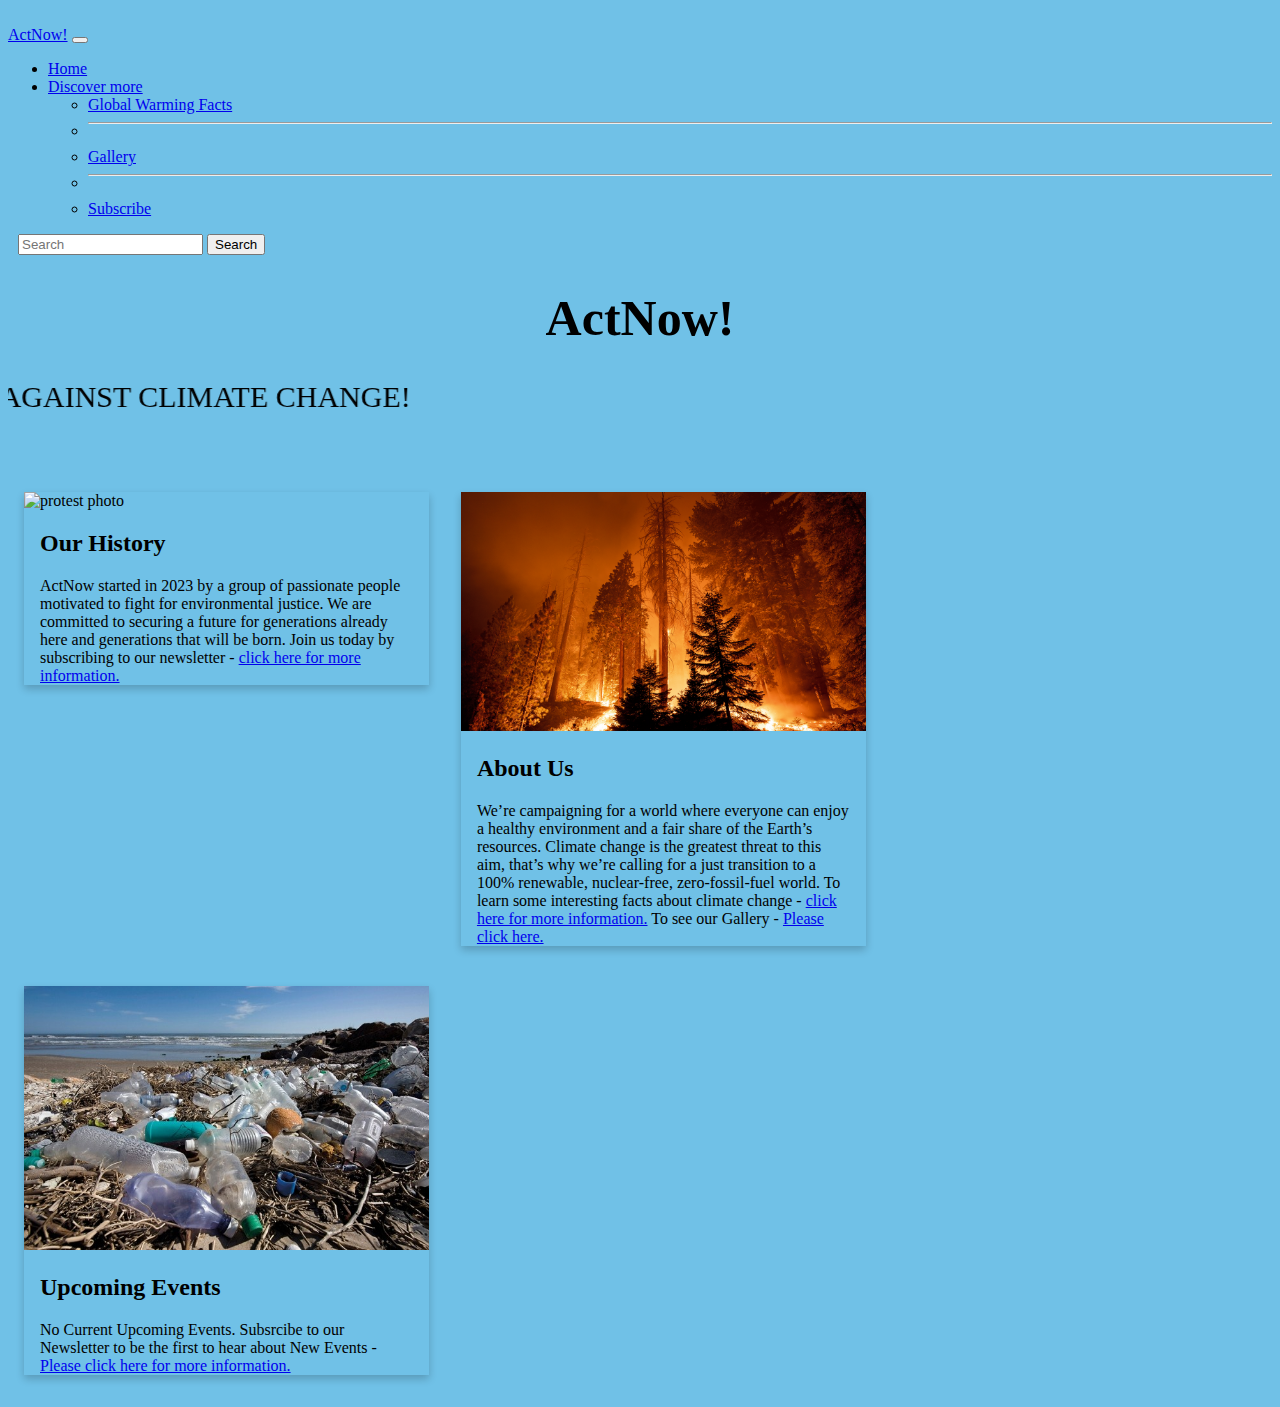
==== index.html @ 091049cc "Add files via upload" ====
<!DOCTYPE html>
<html lang="en">
<head>
    <meta charset="UTF-8">
    <meta http-equiv="X-UA-Compatible" content="IE=edge">
    <meta name="viewport" content="width=device-width, initial-scale=1.0">
    <title>Homepage</title>
    <link href="https://cdn.jsdelivr.net/npm/bootstrap@5.3.0-alpha1/dist/css/bootstrap.min.css" rel="stylesheet" integrity="sha384-GLhlTQ8iRABdZLl6O3oVMWSktQOp6b7In1Zl3/Jr59b6EGGoI1aFkw7cmDA6j6gD" crossorigin="anonymous">
    <script src="https://cdn.jsdelivr.net/npm/bootstrap@5.3.0-alpha1/dist/js/bootstrap.bundle.min.js" integrity="sha384-w76AqPfDkMBDXo30jS1Sgez6pr3x5MlQ1ZAGC+nuZB+EYdgRZgiwxhTBTkF7CXvN" crossorigin="anonymous"></script>
    <link rel="stylesheet" href="main.css">
</head>
<body>
    <nav class="navbar navbar-expand-lg bg-body-tertiary">
        <div class="container-fluid">
          <a class="navbar-brand" href="index.html">ActNow!</a>
          <button class="navbar-toggler" type="button" data-bs-toggle="collapse" data-bs-target="#navbarSupportedContent" aria-controls="navbarSupportedContent" aria-expanded="false" aria-label="Toggle navigation">
            <span class="navbar-toggler-icon"></span>
          </button>
          <div class="collapse navbar-collapse" id="navbarSupportedContent">
            <ul class="navbar-nav me-auto mb-2 mb-lg-0">
              <li class="nav-item">
                <a class="nav-link active" aria-current="page" href="index.html">Home</a>
              </li>
              <li class="nav-item dropdown">
                <a class="nav-link dropdown-toggle" href="#" role="button" data-bs-toggle="dropdown" aria-expanded="false">
                  Discover more
                </a>
                <ul class="dropdown-menu">
                  <li><a class="dropdown-item" href="facts.html">Global Warming Facts</a></li>
                  <li><hr class="dropdown-divider"></li>
                  <li><a class="dropdown-item" href="#">Gallery</a></li>
                  <li><hr class="dropdown-divider"></li>
                  <li><a class="dropdown-item" href="subscribe.html">Subscribe</a></li>
                </ul>
              </li>
            </ul>
            <form class="d-flex" role="search">
              <input class="form-control me-2" type="search" placeholder="Search" aria-label="Search">
              <button class="btn btn-outline-success" type="submit">Search</button>
            </form>
          </div>
        </div>
      </nav>
      <div class="about-section">
        <h1 class="title-homepage">ActNow!</h1>
        <marquee width="60%" direction="right" height="100px">
            ACT NOW AGAINST CLIMATE CHANGE!
            </marquee>
      </div>
      <div class="row-homepage">
        <div class="column-homepage">
          <div class="card">
            <img src="pexels-photo-3039036.jpeg" alt="protest photo" style="width:100%">
            <div class="container-homepage">
              <h2>Our History</h2>
              <p>ActNow started in 2023 by a group of passionate people motivated to fight for environmental justice. We are committed to securing a future for generations already here and generations that will be born. Join us today by subscribing to our newsletter - <a href="subscribe.html">click here for more information.</a></p>
            </div>
          </div>
        </div>
      
        <div class="column-homepage">
          <div class="card">
            <img src="forestfire.jpeg" alt="Forest Fire" style="width:100%">
            <div class="container-homepage">
              <h2>About Us</h2>
              <p>We’re campaigning for a world where everyone can enjoy a healthy environment and a fair share of the Earth’s resources. Climate change is the greatest threat to this aim, that’s why we’re calling for a just transition to a 100% renewable, nuclear-free, zero-fossil-fuel world. To learn some interesting facts about climate change - <a href="facts.html">click here for more information.</a> To see our Gallery - <a href="#">Please click here.</a></p>
            </div>
          </div>
        </div>
      
        <div class="column-homepage">
          <div class="card">
            <img src="plastic-ocean.jpeg" alt="Plastic in the Ocean" style="width:100%">
            <div class="container-homepage">
              <h2>Upcoming Events</h2>
              <p>No Current Upcoming Events. Subsrcibe to our Newsletter to be the first to hear about New Events - <a href="subscribe.html">Please click here for more information.</a></p>
            </div>
          </div>
        </div>
        <br>
      </div>
</body>
</html>
---- main.css ----
html{
    scroll-behavior: smooth;
}

body {
    background-color: rgb(112, 193, 231);
}

form{
    margin: 0x 5px;
    padding: 0 10px;
    margin-left: auto;
    margin-right: auto;
}
footer{
    align-items: center;
    text-align: center;
}

h1{
    text-align: center;
}
.subscribeform{
    display: block;
    align-items: center;
    text-align: center;
    width: 500px;
    margin-left: auto;
    margin-right: auto;
    padding-top: 10px;
    padding-bottom: 10px;
}
.btn btn-primary{
    display: block;
    align-items: center;
    padding-top: 15px;
}
.factphp{
   display: flex;
   flex: 50%;
   padding: 5px;
}
#simple-list-item-1,#simple-list-item-2, #simple-list-item-3, #simple-list-item-4, #simple-list-item-5{
    background-color: aliceblue;
}
.col-4{
    overflow: auto;
}
.p-1:link{
    text-decoration: none;
    background-color: aliceblue;
    color: black;
}
.p-1:visited{
    text-decoration: none;
    background-color: azure;
    color: black;
}
.p-1:hover{
    text-decoration: underline;
    background-color: rgb(207, 255, 209);
    color: black
}
.p-1:active{
    text-decoration: underline;
    background-color: aliceblue;
    color: black;
}

marquee{
text-align: center;
width: 100%;
font-size: 30px;
}

.column-homepage {
    float: left;
    width: 33.3%;
    margin-bottom: 16px;
    padding: 0 8px;
}

  @media screen and (max-width: 650px) {
    .column-homepage {
      width: 100%;
      display: block;
    }
  }

.card {
    box-shadow: 0 4px 8px 0 rgba(0, 0, 0, 0.2);
    margin: 8px;
  }

.container-homepage {
    padding: 0 16px;
  }

.title-homepage{
    font: bold;
    font-size: 50px ;
  }

.carousel-item::after {
    display: flex;
}

.carousel-inner {
    flex: 50%;
    padding: 5px;
}
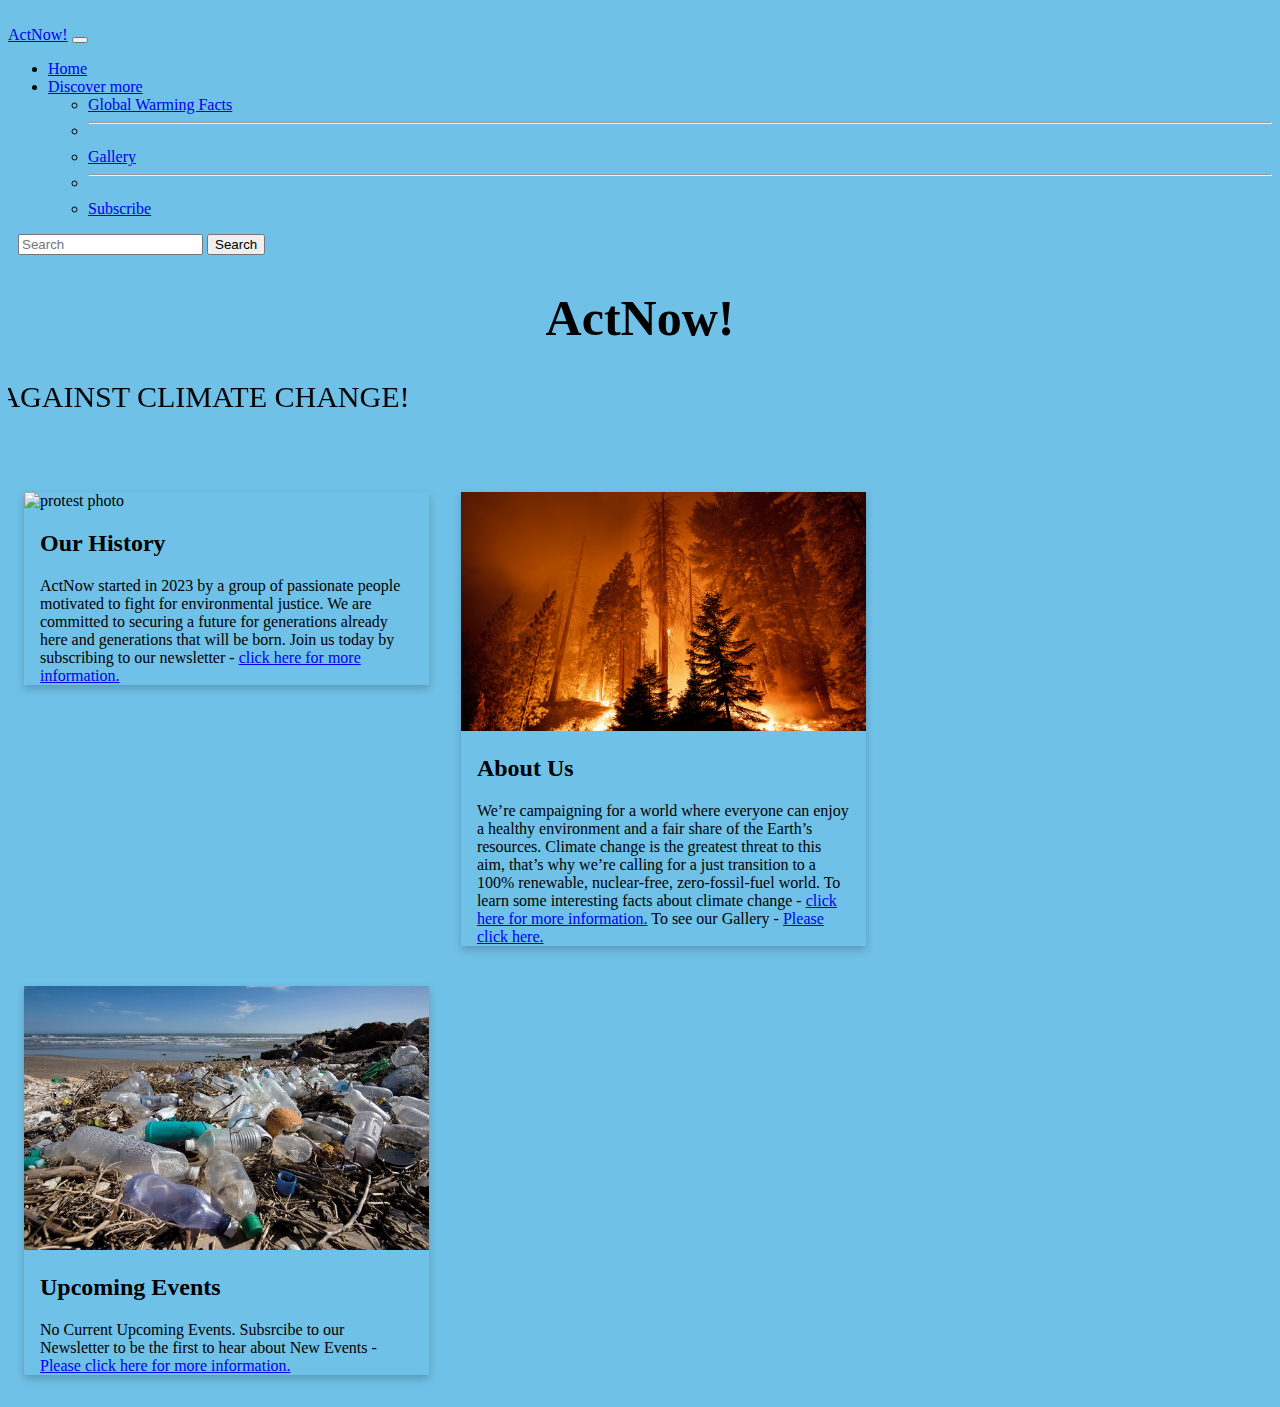
==== commit 8457d44c: "Update index.html" ====
--- a/index.html
+++ b/index.html
@@ -28,7 +28,7 @@
                 <ul class="dropdown-menu">
                   <li><a class="dropdown-item" href="facts.html">Global Warming Facts</a></li>
                   <li><hr class="dropdown-divider"></li>
-                  <li><a class="dropdown-item" href="#">Gallery</a></li>
+                  <li><a class="dropdown-item" href="gallery.html">Gallery</a></li>
                   <li><hr class="dropdown-divider"></li>
                   <li><a class="dropdown-item" href="subscribe.html">Subscribe</a></li>
                 </ul>
@@ -63,7 +63,7 @@
             <img src="forestfire.jpeg" alt="Forest Fire" style="width:100%">
             <div class="container-homepage">
               <h2>About Us</h2>
-              <p>We’re campaigning for a world where everyone can enjoy a healthy environment and a fair share of the Earth’s resources. Climate change is the greatest threat to this aim, that’s why we’re calling for a just transition to a 100% renewable, nuclear-free, zero-fossil-fuel world. To learn some interesting facts about climate change - <a href="facts.html">click here for more information.</a> To see our Gallery - <a href="#">Please click here.</a></p>
+              <p>We’re campaigning for a world where everyone can enjoy a healthy environment and a fair share of the Earth’s resources. Climate change is the greatest threat to this aim, that’s why we’re calling for a just transition to a 100% renewable, nuclear-free, zero-fossil-fuel world. To learn some interesting facts about climate change - <a href="facts.html">click here for more information.</a> To see our Gallery - <a href="gallery.html">Please click here.</a></p>
             </div>
           </div>
         </div>
@@ -80,4 +80,4 @@
         <br>
       </div>
 </body>
-</html>+</html>
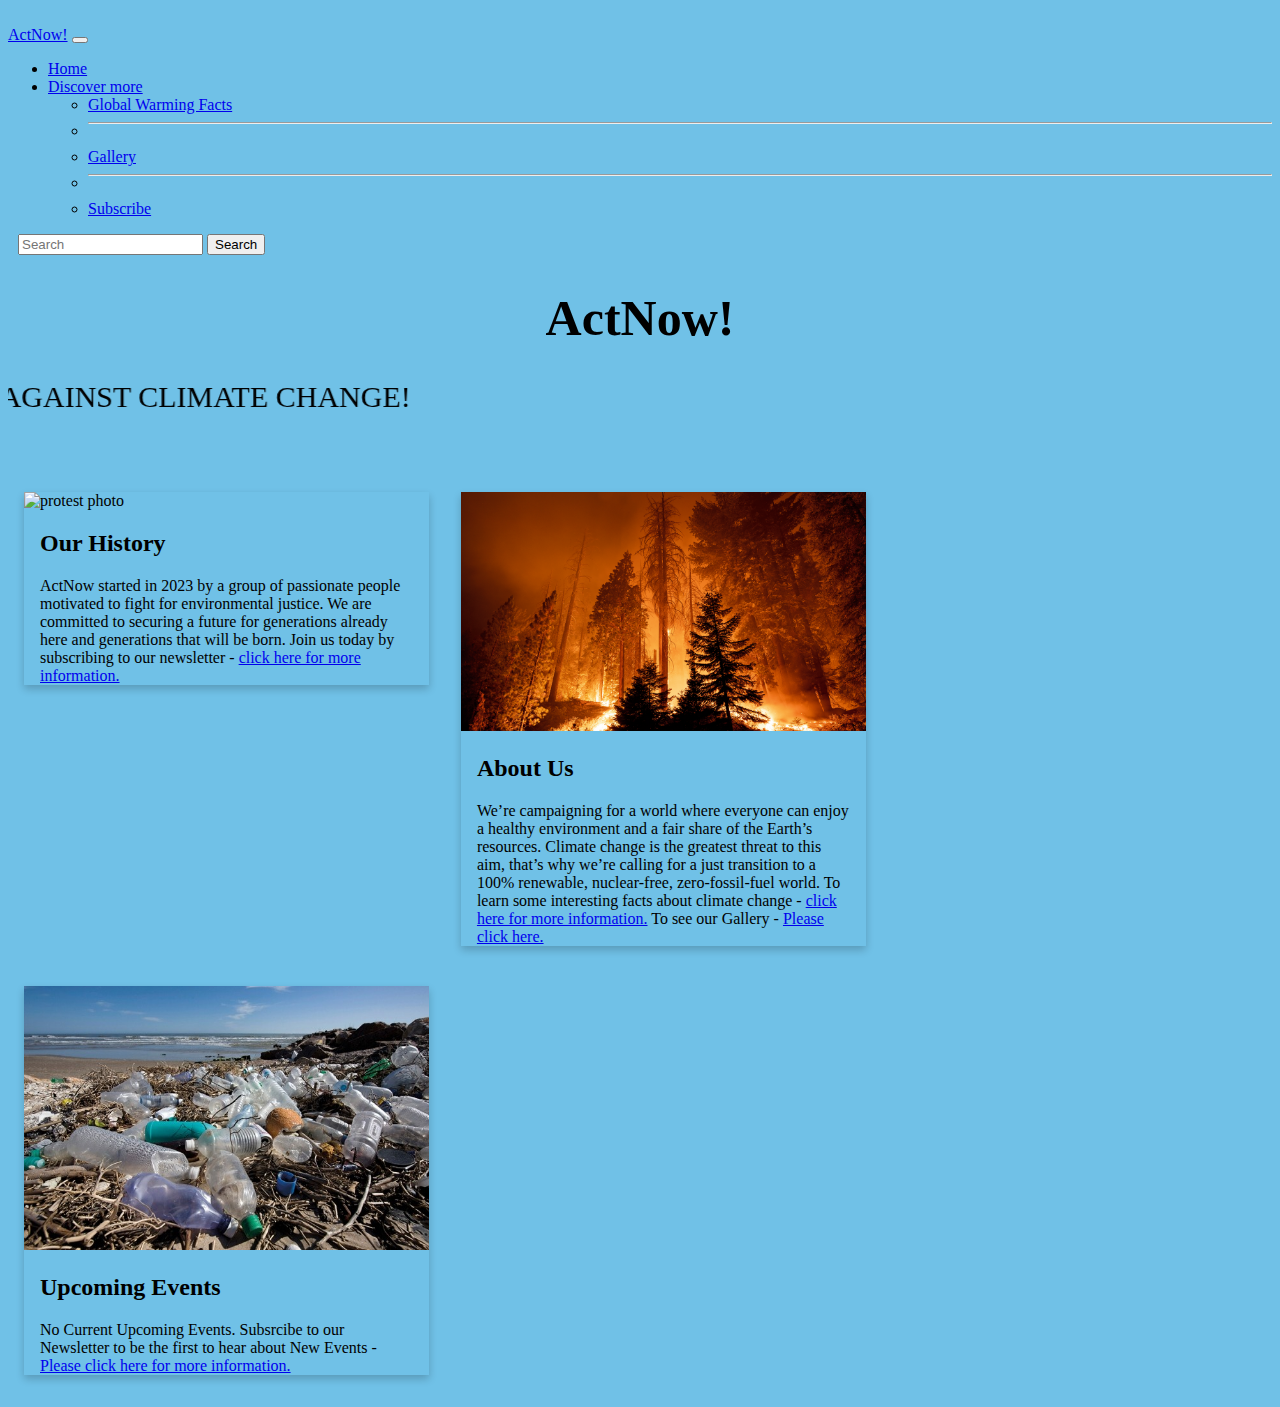
==== commit d78057a2: "Update index.html" ====
--- a/index.html
+++ b/index.html
@@ -10,7 +10,7 @@
     <link rel="stylesheet" href="main.css">
 </head>
 <body>
-    <nav class="navbar navbar-expand-lg bg-body-tertiary">
+    <nav class="navbar navbar-expand-lg bg-body-tertiary bar">
         <div class="container-fluid">
           <a class="navbar-brand" href="index.html">ActNow!</a>
           <button class="navbar-toggler" type="button" data-bs-toggle="collapse" data-bs-target="#navbarSupportedContent" aria-controls="navbarSupportedContent" aria-expanded="false" aria-label="Toggle navigation">
